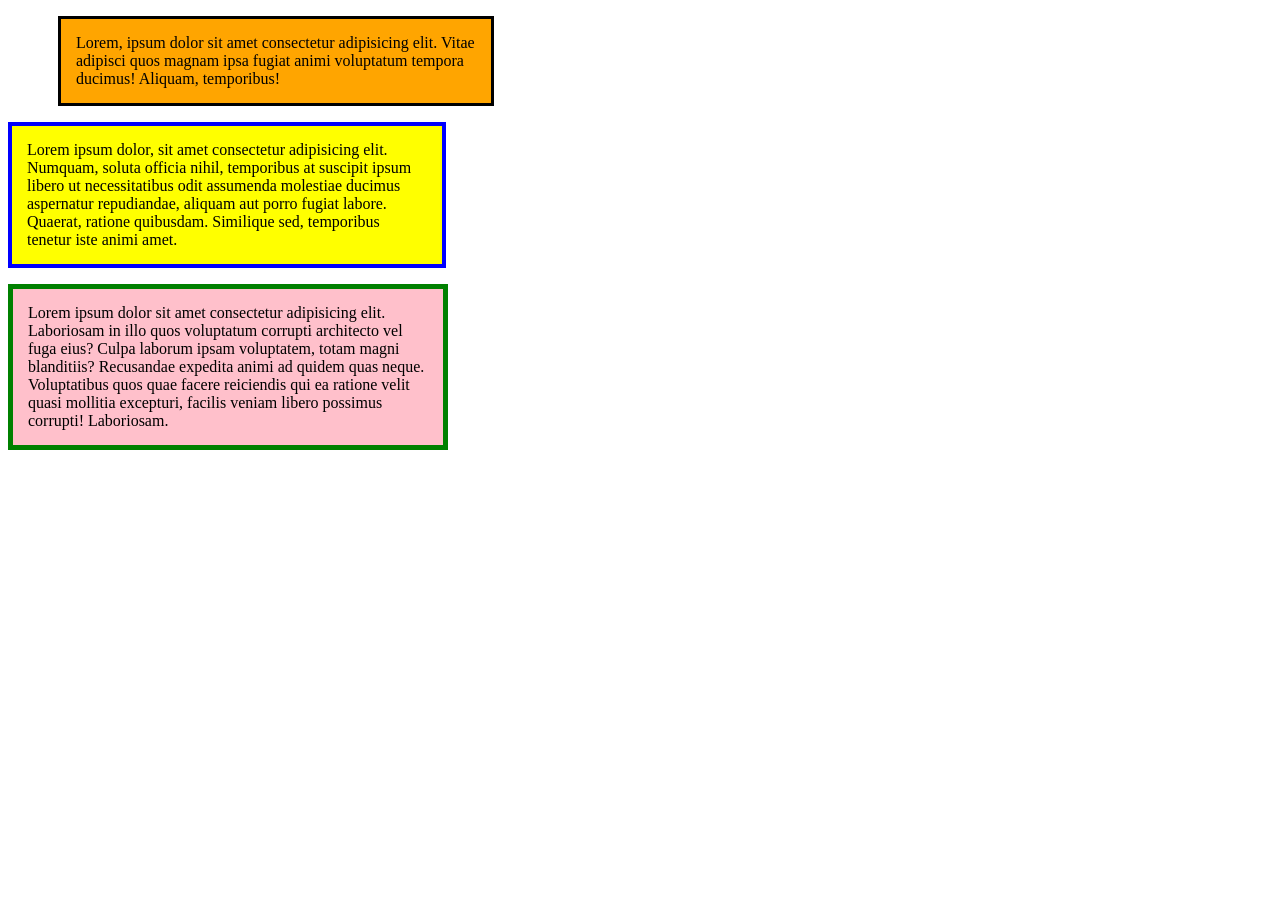
==== index.html @ 3032b7b2 "Box Model Pratice" ====
<!DOCTYPE html>
<html lang="en">
<head>
    <meta charset="UTF-8">
    <meta name="viewport" content="width=device-width, initial-scale=1.0">
    <title>hello</title>
</head>

<style>
    h1{
        /* background-color: olivedrab; */
        /* border-style: solid;
        border-color: blue;
        border-width: 5px;
        border-radius: 10px; */
        /* border: solid purple 10px; */
        /* border-right: solid black 5px; */

        /* width:400px;
        height: 100px;    */
    }

    span{
        /* background-color: olivedrab; */
        /* border-style: solid;
        border-color: black;
        border-width: 2px;
        border-radius: 10px; */
        /* border: solid black 3px; */
        /* height: 200px;
        width: 400px; */
    }

    .firstPara{
        background-color: orange;
        /* border-style: solid;
        border-color: black;
        border-width: 2px;
        border-radius: 10px; */
        border: solid black 3px;
        width:400px;
        /* height: 100px;  */

        padding: 15px;
        margin-left: 50px;
    }

    .secondPara{
        background-color: yellow;
        /* border-style: solid;
        border-color: black;
        border-width: 2px;
        border-radius: 10px; */
        border: solid blue 4px;
        width:400px; 
        /* height: 100px; */
         padding: 15px;
    }

    .thirdPara{
        background-color: pink;
        /* border-style: solid;
        border-color: black;
        border-width: 2px;
        border-radius: 10px; */
        border: solid green 5px;
         width:400px;
        /* height: 100px;  */
         padding: 15px;
    }


</style>
<body>
    <!-- <h1>Welcome to Coder Bhaiya!</h1> -->

    <!-- <span>Welcome to the My online course</span> -->

    <p class="firstPara">Lorem, ipsum dolor sit amet consectetur adipisicing elit. Vitae adipisci quos magnam ipsa fugiat animi voluptatum tempora ducimus! Aliquam, temporibus!</p>

    <p class="secondPara">Lorem ipsum dolor, sit amet consectetur adipisicing elit. Numquam, soluta officia nihil, temporibus at suscipit ipsum libero ut necessitatibus odit assumenda molestiae ducimus aspernatur repudiandae, aliquam aut porro fugiat labore. Quaerat, ratione quibusdam. Similique sed, temporibus tenetur iste animi amet.</p>

    <p class="thirdPara">Lorem ipsum dolor sit amet consectetur adipisicing elit. Laboriosam in illo quos voluptatum corrupti architecto vel fuga eius? Culpa laborum ipsam voluptatem, totam magni blanditiis? Recusandae expedita animi ad quidem quas neque. Voluptatibus quos quae facere reiciendis qui ea ratione velit quasi mollitia excepturi, facilis veniam libero possimus corrupti! Laboriosam.</p>
</body>
</html>
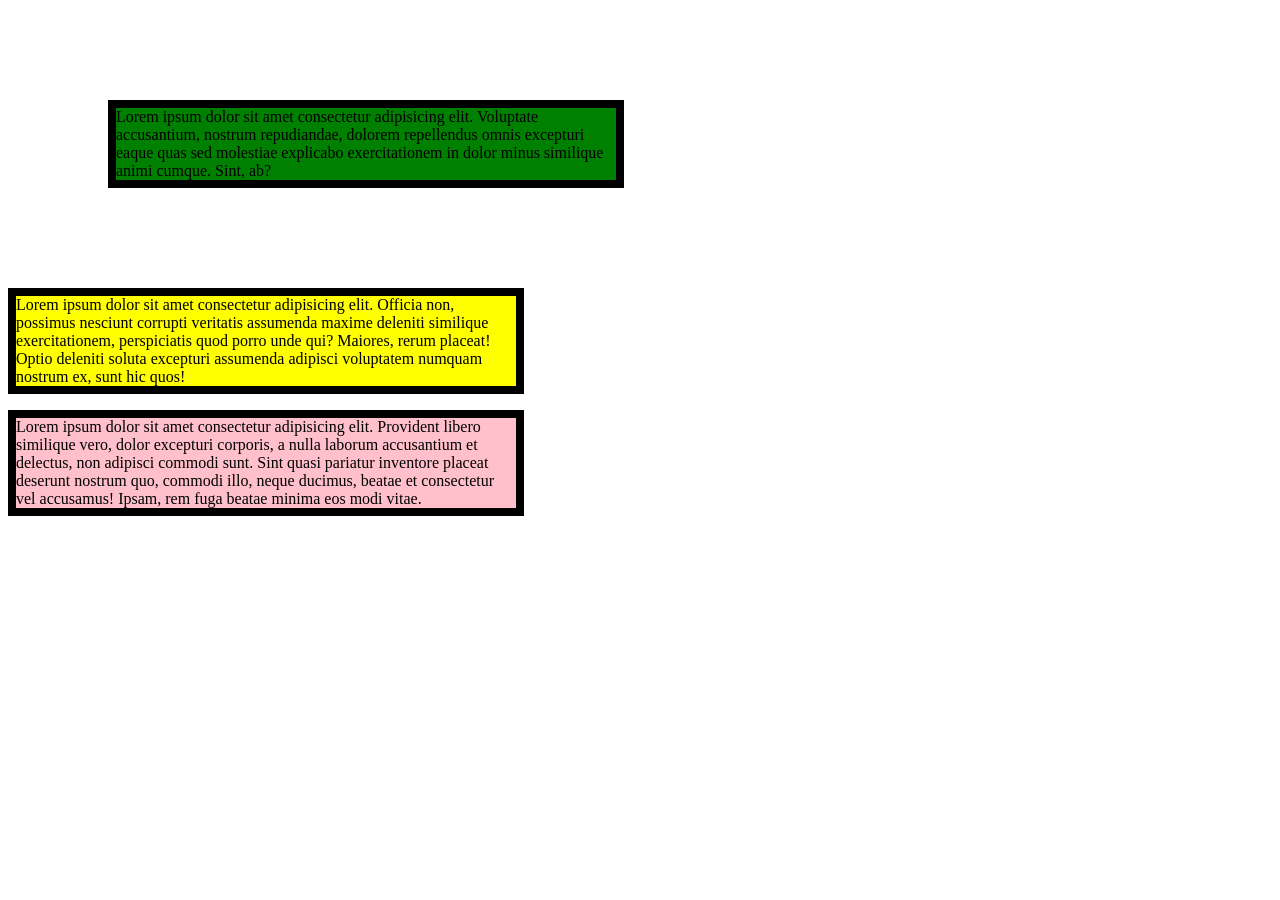
==== commit d679b0fc: "Box Model Pratical" ====
--- a/index.html
+++ b/index.html
@@ -5,81 +5,64 @@
     <meta name="viewport" content="width=device-width, initial-scale=1.0">
     <title>hello</title>
 </head>
-
 <style>
     h1{
-        /* background-color: olivedrab; */
+        background-color: olivedrab;
         /* border-style: solid;
         border-color: blue;
-        border-width: 5px;
-        border-radius: 10px; */
-        /* border: solid purple 10px; */
-        /* border-right: solid black 5px; */
+        border-width: 5px; */
 
-        /* width:400px;
-        height: 100px;    */
+        border: solid pink 10px;
+
+        /* border-radius:15px; */
+
+        /* border-top-left-radius: 20px; */
+
+        /* border-right: solid black 8px; */
+
+        width: 500px;
+
+        padding: 25px;
+
+        height: 100px;
+
     }
 
-    span{
-        /* background-color: olivedrab; */
-        /* border-style: solid;
-        border-color: black;
-        border-width: 2px;
-        border-radius: 10px; */
-        /* border: solid black 3px; */
-        /* height: 200px;
-        width: 400px; */
-    }
-
+    /* span{
+        background-color: olivedrab;
+        border: solid black 8px;
+        width: 500px;
+        height: 100px;
+    } */
     .firstPara{
-        background-color: orange;
-        /* border-style: solid;
-        border-color: black;
-        border-width: 2px;
-        border-radius: 10px; */
-        border: solid black 3px;
-        width:400px;
-        /* height: 100px;  */
-
-        padding: 15px;
-        margin-left: 50px;
+        background-color: green;
+        border: solid black 8px;
+        width:500px;
+        /* padding: 30px; */
+        margin: 100px;
     }
 
     .secondPara{
         background-color: yellow;
-        /* border-style: solid;
-        border-color: black;
-        border-width: 2px;
-        border-radius: 10px; */
-        border: solid blue 4px;
-        width:400px; 
-        /* height: 100px; */
-         padding: 15px;
+        border: solid black 8px;   
+        width: 500px;   
     }
 
     .thirdPara{
         background-color: pink;
-        /* border-style: solid;
-        border-color: black;
-        border-width: 2px;
-        border-radius: 10px; */
-        border: solid green 5px;
-         width:400px;
-        /* height: 100px;  */
-         padding: 15px;
+        border: solid black 8px;
+        width: 500px;
     }
-
-
 </style>
 <body>
-    <!-- <h1>Welcome to Coder Bhaiya!</h1> -->
+    <!-- <h1>Welcome to the Coder Bhaiya!</h1>
 
-    <!-- <span>Welcome to the My online course</span> -->
+    <span>Welcome to the Google Meet!</span> -->
 
-    <p class="firstPara">Lorem, ipsum dolor sit amet consectetur adipisicing elit. Vitae adipisci quos magnam ipsa fugiat animi voluptatum tempora ducimus! Aliquam, temporibus!</p>
+    <p class="firstPara">Lorem ipsum dolor sit amet consectetur adipisicing elit. Voluptate accusantium, nostrum repudiandae, dolorem repellendus omnis excepturi eaque quas sed molestiae explicabo exercitationem in dolor minus similique animi cumque. Sint, ab?</p>
 
-    <p class="secondPara">Lorem ipsum dolor, sit amet consectetur adipisicing elit. Numquam, soluta officia nihil, temporibus at suscipit ipsum libero ut necessitatibus odit assumenda molestiae ducimus aspernatur repudiandae, aliquam aut porro fugiat labore. Quaerat, ratione quibusdam. Similique sed, temporibus tenetur iste animi amet.</p>
+    <p class="secondPara">Lorem ipsum dolor sit amet consectetur adipisicing elit. Officia non, possimus nesciunt corrupti veritatis assumenda maxime deleniti similique exercitationem, perspiciatis quod porro unde qui? Maiores, rerum placeat! Optio deleniti soluta excepturi assumenda adipisci voluptatem numquam nostrum ex, sunt hic quos!</p>
 
-    <p class="thirdPara">Lorem ipsum dolor sit amet consectetur adipisicing elit. Laboriosam in illo quos voluptatum corrupti architecto vel fuga eius? Culpa laborum ipsam voluptatem, totam magni blanditiis? Recusandae expedita animi ad quidem quas neque. Voluptatibus quos quae facere reiciendis qui ea ratione velit quasi mollitia excepturi, facilis veniam libero possimus corrupti! Laboriosam.</p>
+    <p class="thirdPara">Lorem ipsum dolor sit amet consectetur adipisicing elit. Provident libero similique vero, dolor excepturi corporis, a nulla laborum accusantium et delectus, non adipisci commodi sunt. Sint quasi pariatur inventore placeat deserunt nostrum quo, commodi illo, neque ducimus, beatae et consectetur vel accusamus! Ipsam, rem fuga beatae minima eos modi vitae.</p>
 </body>
 </html>
